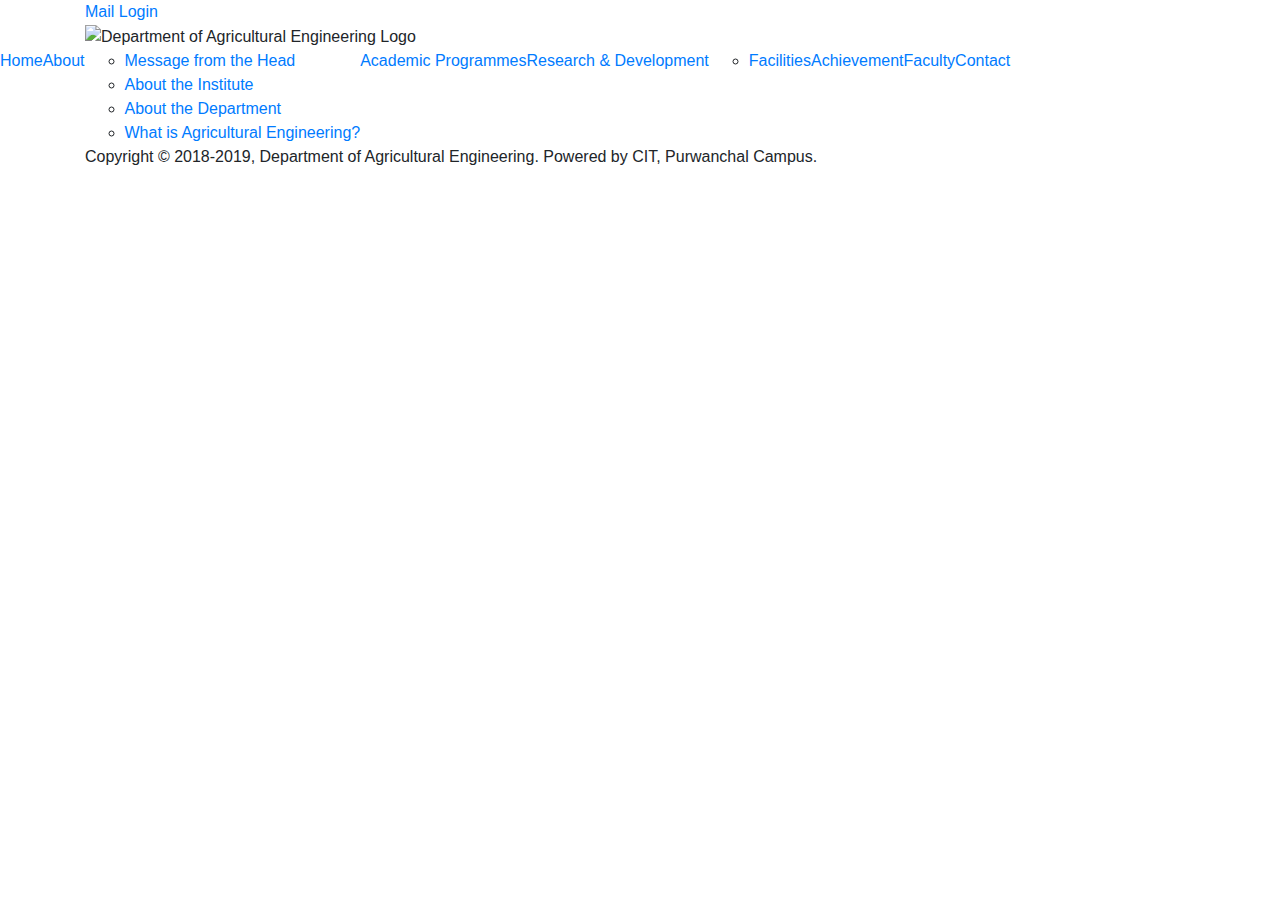
==== index.html @ 50e2988d "Add files via upload" ====
<!doctype html>
<html>
<head>
<meta charset="utf-8">
<title>Home | Department of Agricultural Engineering</title>
<!--Favicon-->
<link href="/img/fav.ico" rel="shortcut icon" type="image/x-icon">
<!--Custom CSS-->
<link href="css/style.css" rel="stylesheet">
<!--Bootstrap CSS From CDN-->
<link rel="stylesheet" href="https://stackpath.bootstrapcdn.com/bootstrap/4.3.1/css/bootstrap.min.css" integrity="sha384-ggOyR0iXCbMQv3Xipma34MD+dH/1fQ784/j6cY/iJTQUOhcWr7x9JvoRxT2MZw1T" crossorigin="anonymous">
<!--Open Sas Font from Google Font -->
<link href="https://fonts.googleapis.com/css?family=Open+Sans&display=swap" rel="stylesheet">
<!--Font Awesome Icons-->
<link rel="stylesheet" href="https://use.fontawesome.com/releases/v5.3.1/css/all.css" integrity="sha384-mzrmE5qonljUremFsqc01SB46JvROS7bZs3IO2EmfFsd15uHvIt+Y8vEf7N7fWAU" crossorigin="anonymous">
</head>
<body>
<div class="main">
<div class="container">
	<div class="row">
		<div class="col-lg-12">
				<div class="warpper"> 
					<a href="http://mail.google.com/a/ioepc.edu.np">Mail Login</a>
				</div>
		</div>
	</div>
</div>
<div class="container">
	<div class="row">
		<div class="col-lg-12">
				<div class="banner">
						<img src="/img/header.png" alt="Department of Agricultural Engineering Logo">
				</div>
		</div>
	</div>
</div>

<!-- Nav Bar Code-->
<div class="container">
	<div class="row">
		<div class="col-lg-12">
			
		</div>
	</div>
</div>







<section>
	<ul class="nav">
	<li> <a href="#">Home</a></li>
	<li> <a href="#">About</a></li>
		<ul class="nav-sub">
			<li> <a href="#"> Message from the Head</a></li>
			<li> <a href="#"> About the Institute</a></li>
			<li> <a href="#"> About the Department</a></li>
			<li> <a href="#"> What is Agricultural Engineering?</a></li>
		</ul>
	<li> <a href="#">Academic Programmes</a></li>
	<li> <a href="#">Research & Development</a></li>
		<ul>
			<li> <a href="#">Facilities</a></li>
		</ul>
	<li> <a href="#">Achievement</a></li>
	<li> <a href="#">Faculty</a></li>
	<li> <a href="#">Contact</a></li>
	</ul> 
</section>
<section class="footer-up">

</section>
<div class="container">
	<div class="row">
		<div class="col-lg-12">
			<footer class="footer"> Copyright © 2018-2019, Department of Agricultural Engineering. Powered by CIT, Purwanchal Campus. </footer>
		</div>
	</div>
</div>
</div>
<!--Bootstrap Js Components-->
<script src="https://code.jquery.com/jquery-3.3.1.slim.min.js" integrity="sha384-q8i/X+965DzO0rT7abK41JStQIAqVgRVzpbzo5smXKp4YfRvH+8abtTE1Pi6jizo" crossorigin="anonymous"></script>
<script src="https://cdnjs.cloudflare.com/ajax/libs/popper.js/1.14.7/umd/popper.min.js" integrity="sha384-UO2eT0CpHqdSJQ6hJty5KVphtPhzWj9WO1clHTMGa3JDZwrnQq4sF86dIHNDz0W1" crossorigin="anonymous"></script>
<script src="https://stackpath.bootstrapcdn.com/bootstrap/4.3.1/js/bootstrap.min.js" integrity="sha384-JjSmVgyd0p3pXB1rRibZUAYoIIy6OrQ6VrjIEaFf/nJGzIxFDsf4x0xIM+B07jRM" crossorigin="anonymous"></script>
</body>
</html>
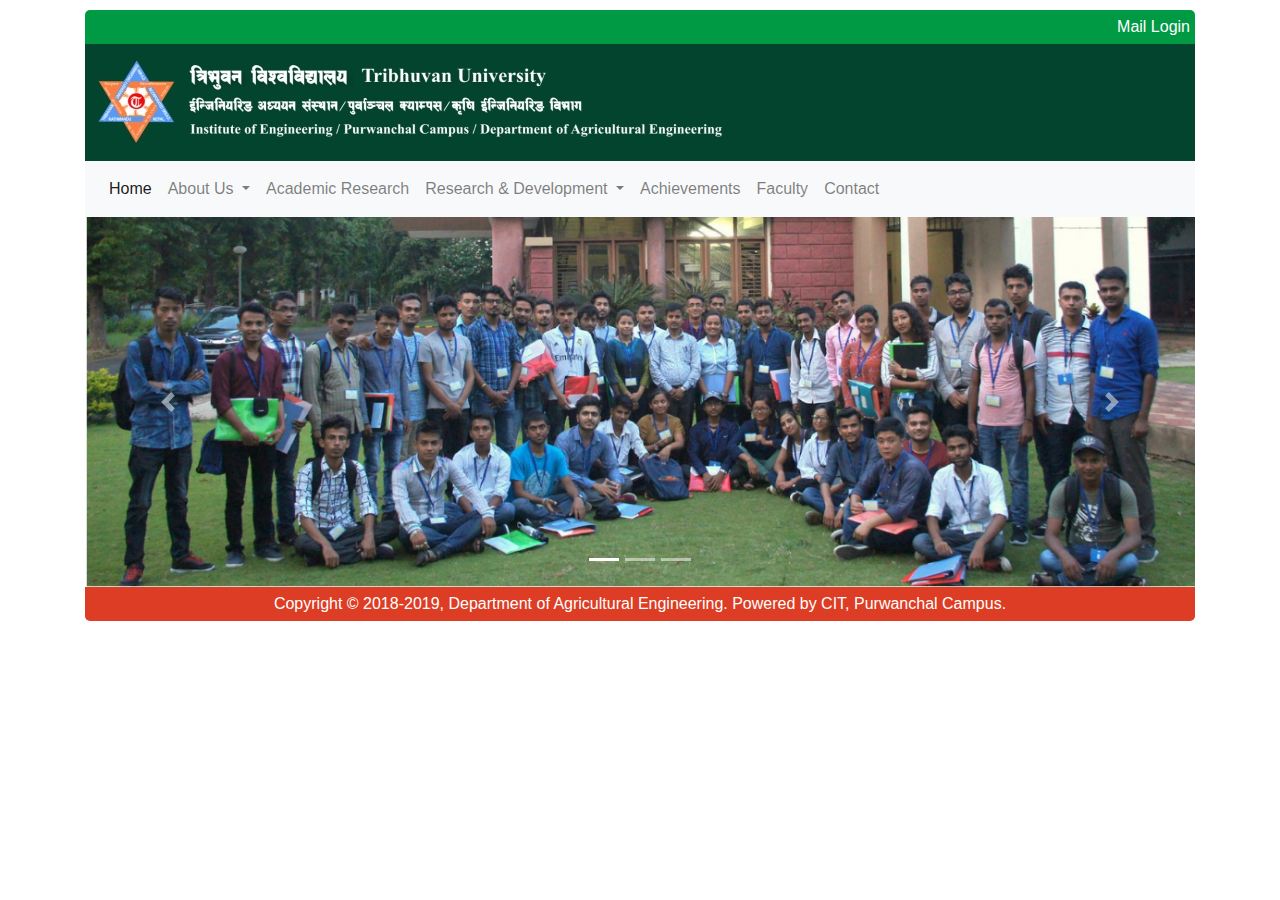
==== commit ea672dea: "navbar" ====
--- a/index.html
+++ b/index.html
@@ -39,37 +39,94 @@
 <div class="container">
 	<div class="row">
 		<div class="col-lg-12">
-			
+			<nav class="navbar navbar-expand-lg navbar-light bg-light">
+				
+				<button class="navbar-toggler" type="button" data-toggle="collapse" data-target="#navbarSupportedContent" aria-controls="navbarSupportedContent" aria-expanded="false" aria-label="Toggle navigation">
+				  <span class="navbar-toggler-icon"></span>
+				</button>
+			  
+				<div class="collapse navbar-collapse" id="navbarSupportedContent">
+				  <ul class="navbar-nav mr-auto">
+					<li class="nav-item active">
+					  <a class="nav-link" href="#">Home <span class="sr-only">(current)</span></a>
+					</li>
+					<li class="nav-item dropdown">
+					  <a class="nav-link dropdown-toggle" href="#" id="navbarDropdown" role="button" data-toggle="dropdown" aria-haspopup="true" aria-expanded="false">
+						About Us
+					  </a>
+					  <div class="dropdown-menu" aria-labelledby="navbarDropdown">
+						<a class="dropdown-item" href="#">Message from the Head</a>
+						<a class="dropdown-item" href="#">About the Institute</a>
+						<a class="dropdown-item" href="#">About the Department</a>
+						<a class="dropdown-item" href="#">What is Agricultural Engineering?</a>
+					  </div>
+					</li>
+					<li class="nav-item">
+					  <a class="nav-link" href="#">Academic Research</a>
+					</li>
+					<li class="nav-item dropdown">
+						<a class="nav-link dropdown-toggle" href="#" id="navbarDropdown" role="button" data-toggle="dropdown" aria-haspopup="true" aria-expanded="false">
+						  Research & Development
+						</a>
+						<div class="dropdown-menu" aria-labelledby="navbarDropdown">
+						  <a class="dropdown-item" href="#">Facilities</a>
+						</div>
+					</li>
+					<li class="nav-item">
+						<a class="nav-link" href="#">Achievements</a>
+					</li>
+					<li class="nav-item">
+						<a class="nav-link" href="#">Faculty</a>
+					</li>
+					<li class="nav-item">
+						<a class="nav-link" href="#">Contact</a>
+					</li>
+				  </ul>
+				</div>
+			  </nav>
 		</div>
 	</div>
 </div>
+
+<!-- Carousel-->
+<section class="container">
+	<div class="row">
+		<div class="col-lg-12">
+			<div id="carouselExampleIndicators" class="carousel slide" data-ride="carousel">
+				<ol class="carousel-indicators">
+				  <li data-target="#carouselExampleIndicators" data-slide-to="0" class="active"></li>
+				  <li data-target="#carouselExampleIndicators" data-slide-to="1"></li>
+				  <li data-target="#carouselExampleIndicators" data-slide-to="2"></li>
+				</ol>
+				<div class="carousel-inner">
+				  <div class="carousel-item active">
+					<img class="d-block w-100" src="img/coursel/1.png" alt="First slide">
+				  </div>
+				  <div class="carousel-item">
+					<img class="d-block w-100" src=".../800x400?auto=yes&bg=666&fg=444&text=Second slide" alt="Second slide">
+				  </div>
+				  <div class="carousel-item">
+					<img class="d-block w-100" src=".../800x400?auto=yes&bg=555&fg=333&text=Third slide" alt="Third slide">
+				  </div>
+				</div>
+				<a class="carousel-control-prev" href="#carouselExampleIndicators" role="button" data-slide="prev">
+				  <span class="carousel-control-prev-icon" aria-hidden="true"></span>
+				  <span class="sr-only">Previous</span>
+				</a>
+				<a class="carousel-control-next" href="#carouselExampleIndicators" role="button" data-slide="next">
+				  <span class="carousel-control-next-icon" aria-hidden="true"></span>
+				  <span class="sr-only">Next</span>
+				</a>
+			  </div>
+		</div>
+	</div>
+</section>
 
 
 
 
 
 
-
-<section>
-	<ul class="nav">
-	<li> <a href="#">Home</a></li>
-	<li> <a href="#">About</a></li>
-		<ul class="nav-sub">
-			<li> <a href="#"> Message from the Head</a></li>
-			<li> <a href="#"> About the Institute</a></li>
-			<li> <a href="#"> About the Department</a></li>
-			<li> <a href="#"> What is Agricultural Engineering?</a></li>
-		</ul>
-	<li> <a href="#">Academic Programmes</a></li>
-	<li> <a href="#">Research & Development</a></li>
-		<ul>
-			<li> <a href="#">Facilities</a></li>
-		</ul>
-	<li> <a href="#">Achievement</a></li>
-	<li> <a href="#">Faculty</a></li>
-	<li> <a href="#">Contact</a></li>
-	</ul> 
-</section>
 <section class="footer-up">
 
 </section>
--- a/css/style.css
+++ b/css/style.css
@@ -0,0 +1,44 @@
+@charset "utf-8";
+/* CSS Document */
+body{
+	font-family: 'Open Sans', sans-serif;
+}
+.main{
+	margin: 10px;
+}
+.warpper{
+	background-color: #009944;
+	padding: 5px;
+	border-radius: 5px 5px 0px 0px;
+	text-align: right;
+}
+
+.warpper a{
+	color: #ffffff;
+}
+
+.warpper a:hover{
+	color: #dce8e6;
+	text-decoration: none;
+}
+.banner{
+	background-color: #03442e;
+	padding: 10px;
+}
+/* Nav Bar*/
+
+.footer-up{
+	
+}
+.footer{
+	background-color: #dc3d24;
+	color: #ffffff;
+	align: center;
+	padding: 5px;
+	text-align: center;
+	border-radius: 0px 0px 5px 5px;
+}
+
+
+
+/* Media Device CSS codes*/
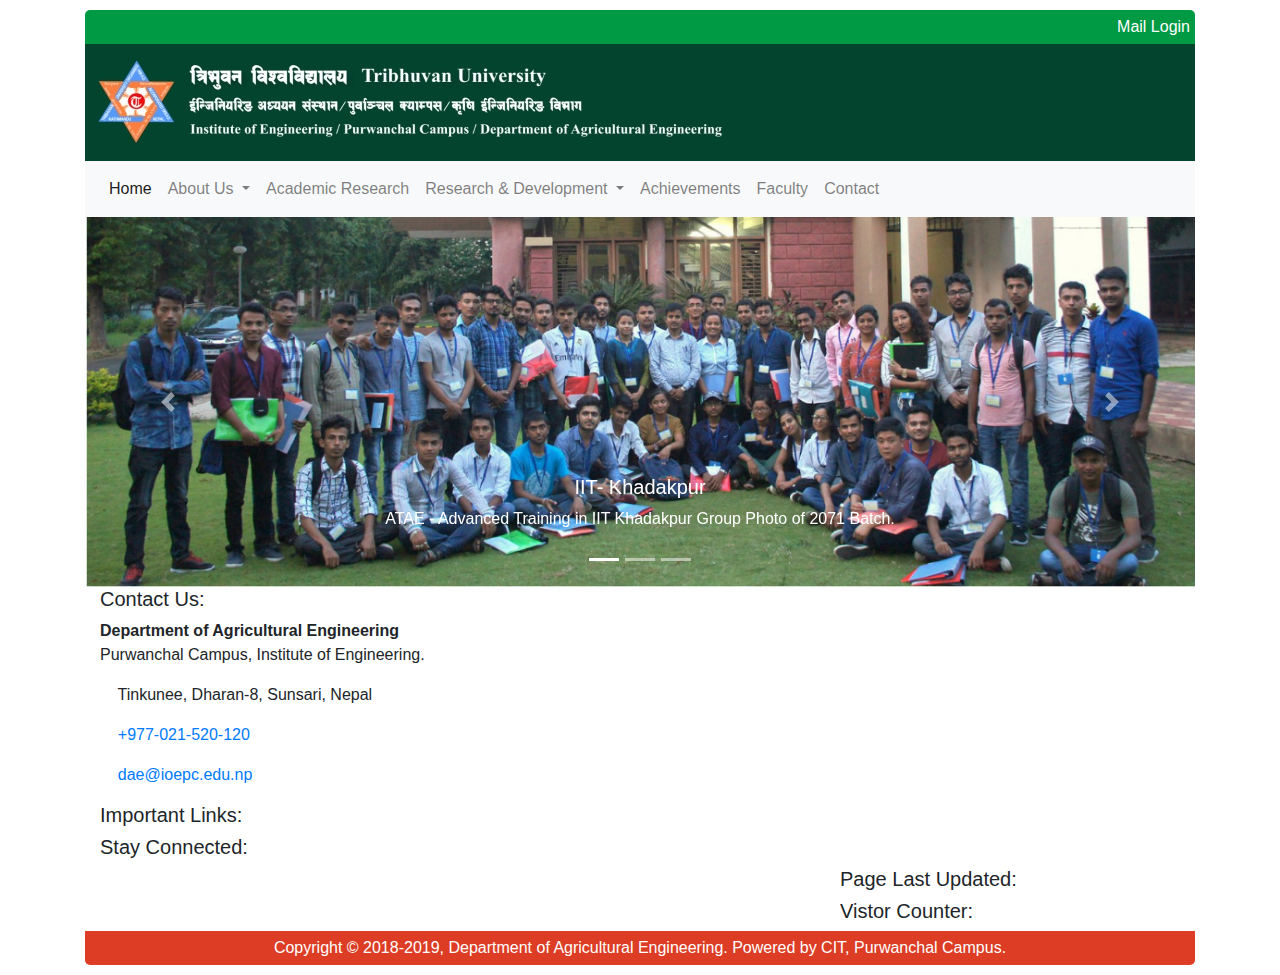
==== commit 03734a62: "header responsive fix" ====
--- a/index.html
+++ b/index.html
@@ -29,7 +29,7 @@
 	<div class="row">
 		<div class="col-lg-12">
 				<div class="banner">
-						<img src="/img/header.png" alt="Department of Agricultural Engineering Logo">
+						<img src="/img/header.png" class="img-fluid" alt="Department of Agricultural Engineering Logo">
 				</div>
 		</div>
 	</div>
@@ -101,6 +101,10 @@
 				<div class="carousel-inner">
 				  <div class="carousel-item active">
 					<img class="d-block w-100" src="img/coursel/1.png" alt="First slide">
+					<div class="carousel-caption d-none d-md-block">
+						<h5>IIT- Khadakpur</h5>
+						<p>ATAE - Advanced Training in IIT Khadakpur Group Photo of 2071 Batch.</p>
+					  </div>
 				  </div>
 				  <div class="carousel-item">
 					<img class="d-block w-100" src=".../800x400?auto=yes&bg=666&fg=444&text=Second slide" alt="Second slide">
@@ -127,8 +131,30 @@
 
 
 
-<section class="footer-up">
 
+	<div class="container">
+		<div class="row">
+			<div class="col-lg-12">
+				<div class="col-lg-4 footer-up">
+					<h5>Contact Us:</h5>
+					<b>Department of Agricultural Engineering</b>
+					<p>Purwanchal Campus, Institute of Engineering.</p>
+					<p><i class="fas fa-map-marker-alt"></i>&nbsp &nbsp Tinkunee, Dharan-8, Sunsari, Nepal</p>
+					<p><i class="fas fa-phone-square"></i>&nbsp &nbsp <a href="tel:+977021520120">+977-021-520-120</a></p>
+					<p><i class="fas fa-envelope"></i>&nbsp &nbsp <a href="mailto:dae@ioepc.edu.np">dae@ioepc.edu.np</a></p>
+				</div>
+				<div class="col-lg-4 footer-up float-none">
+					<h5>Important Links:</h5>
+					<h5>Stay Connected:</h5>
+				</div>
+				<div class="col-lg-4 footer-up float-right">
+					<h5>Page Last Updated:</h5>
+					<h5>Vistor Counter:</h5>
+					
+				</div>
+			</div>
+		</div>
+	</div>
 </section>
 <div class="container">
 	<div class="row">
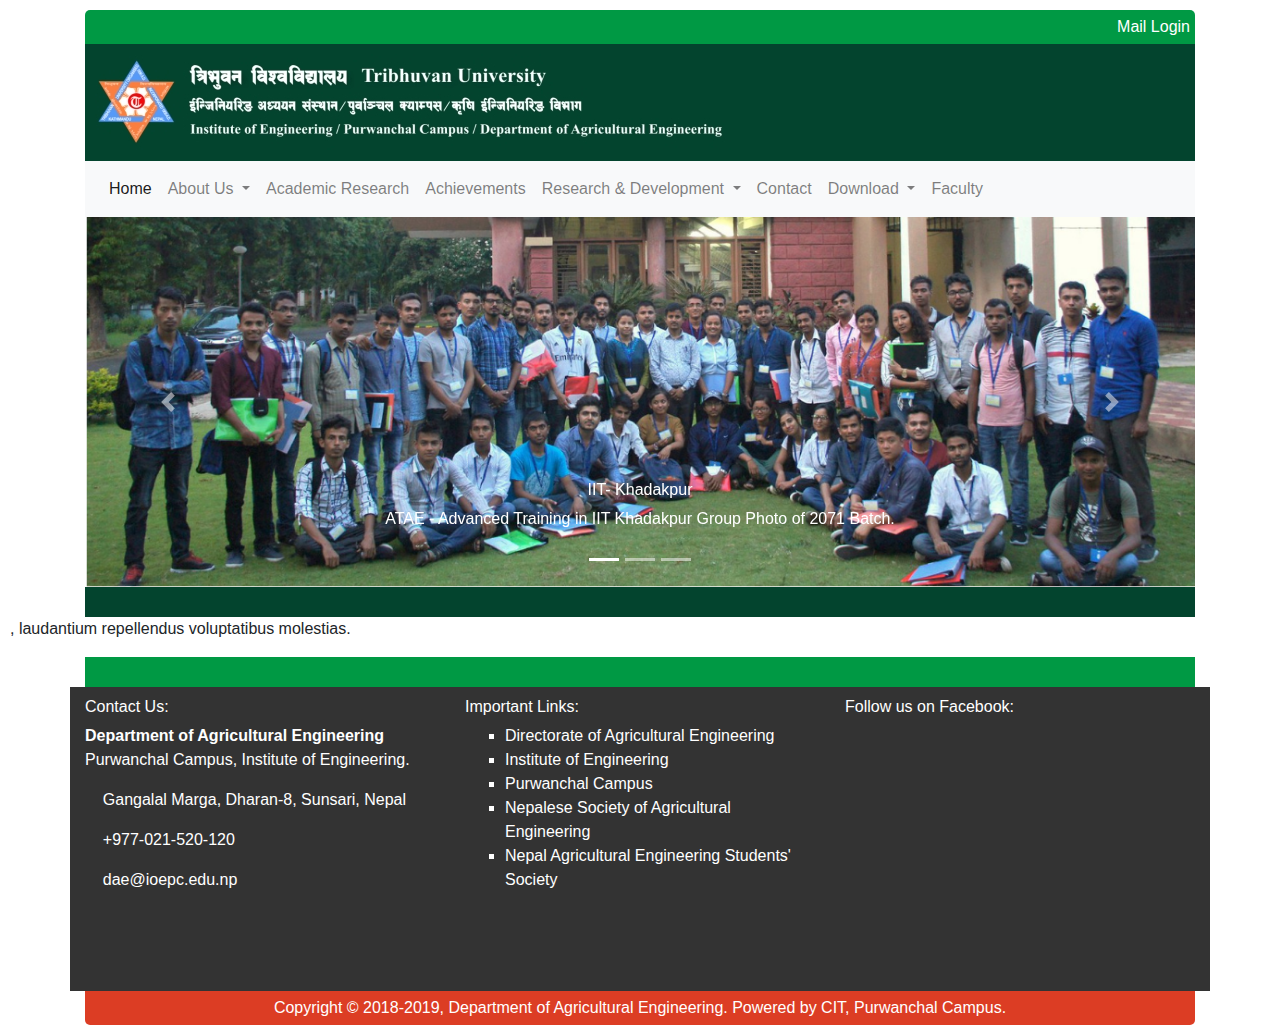
==== commit 551e140b: "footer incomplete" ====
--- a/index.html
+++ b/index.html
@@ -64,23 +64,33 @@
 					<li class="nav-item">
 					  <a class="nav-link" href="#">Academic Research</a>
 					</li>
+					
+					<li class="nav-item">
+						<a class="nav-link" href="#">Achievements</a>
+					</li>
 					<li class="nav-item dropdown">
-						<a class="nav-link dropdown-toggle" href="#" id="navbarDropdown" role="button" data-toggle="dropdown" aria-haspopup="true" aria-expanded="false">
-						  Research & Development
-						</a>
-						<div class="dropdown-menu" aria-labelledby="navbarDropdown">
-						  <a class="dropdown-item" href="#">Facilities</a>
-						</div>
-					</li>
-					<li class="nav-item">
-						<a class="nav-link" href="#">Achievements</a>
+							<a class="nav-link dropdown-toggle" href="#" id="navbarDropdown" role="button" data-toggle="dropdown" aria-haspopup="true" aria-expanded="false">
+							  Research & Development
+							</a>
+							<div class="dropdown-menu" aria-labelledby="navbarDropdown">
+							  <a class="dropdown-item" href="#">Facilities</a>
+							</div>
+					</li>
+					<li class="nav-item">
+						<a class="nav-link" href="#">Contact</a>
+					</li>
+					<li class="nav-item dropdown">
+							<a class="nav-link dropdown-toggle" href="#" id="navbarDropdown" role="button" data-toggle="dropdown" aria-haspopup="true" aria-expanded="false">
+							  Download
+							</a>
+							<div class="dropdown-menu" aria-labelledby="navbarDropdown">
+							  <a class="dropdown-item" href="#">Syllabus</a>
+							</div>
 					</li>
 					<li class="nav-item">
 						<a class="nav-link" href="#">Faculty</a>
 					</li>
-					<li class="nav-item">
-						<a class="nav-link" href="#">Contact</a>
-					</li>
+					
 				  </ul>
 				</div>
 			  </nav>
@@ -102,7 +112,7 @@
 				  <div class="carousel-item active">
 					<img class="d-block w-100" src="img/coursel/1.png" alt="First slide">
 					<div class="carousel-caption d-none d-md-block">
-						<h5>IIT- Khadakpur</h5>
+						<h6>IIT- Khadakpur</h6>
 						<p>ATAE - Advanced Training in IIT Khadakpur Group Photo of 2071 Batch.</p>
 					  </div>
 				  </div>
@@ -129,30 +139,60 @@
 
 
 
-
-
-
-	<div class="container">
+<!--Green Bar line Before-After Coursel-->
+<div class="container">
 		<div class="row">
 			<div class="col-lg-12">
-				<div class="col-lg-4 footer-up">
-					<h5>Contact Us:</h5>
+					<div class="barline"> 
+						
+					</div>
+			</div>
+		</div>
+</div>
+<!--Page Content-->
+<section>
+ 	<p>, laudantium repellendus voluptatibus molestias.</p>
+</section>
+<!---Before footer Green Bar line-->
+<div class="container">
+		<div class="row">
+			<div class="col-lg-12">
+					<div class="barline-down"> 
+						
+					</div>
+			</div>
+		</div>
+</div>
+<!--Footer-upside-->
+<div class="container max-width-footer">
+		<div class="row">
+				<div class="col col-lg-4 footer-up ">
+					<section class="clearfix"></section>
+					<h6>Contact Us:</h6>
 					<b>Department of Agricultural Engineering</b>
 					<p>Purwanchal Campus, Institute of Engineering.</p>
-					<p><i class="fas fa-map-marker-alt"></i>&nbsp &nbsp Tinkunee, Dharan-8, Sunsari, Nepal</p>
+					<p><i class="fas fa-map-marker-alt"></i>&nbsp &nbsp Gangalal Marga, Dharan-8, Sunsari, Nepal</p>
 					<p><i class="fas fa-phone-square"></i>&nbsp &nbsp <a href="tel:+977021520120">+977-021-520-120</a></p>
 					<p><i class="fas fa-envelope"></i>&nbsp &nbsp <a href="mailto:dae@ioepc.edu.np">dae@ioepc.edu.np</a></p>
 				</div>
-				<div class="col-lg-4 footer-up float-none">
-					<h5>Important Links:</h5>
-					<h5>Stay Connected:</h5>
-				</div>
-				<div class="col-lg-4 footer-up float-right">
-					<h5>Page Last Updated:</h5>
-					<h5>Vistor Counter:</h5>
-					
-				</div>
-			</div>
+				<div class="col col-lg-4 footer-up">
+						<section class="clearfix"></section>
+					<h6>Important Links:</h6>
+					<ul class="important-links">
+						<li><a href="http://www.doaengg.gov.np/eng/"> Directorate of Agricultural Engineering</a></li>
+						<li><a href="https://www.ioe.edu.np">Institute of Engineering</a></li>
+						<li><a href="https://wwww.ioepc.edu.np">Purwanchal Campus</a></li>
+						<li><a href="http://nsae.org.np">Nepalese Society of Agricultural Engineering</a></li>
+						<li><a href="https://naess.ioepc.edu.np">Nepal Agricultural Engineering Students' Society</a></li>
+					</ul>
+					<section class="clearfix"></section>
+				</div>
+				<div class="col col-lg-4 footer-up">
+					<section class="clearfix"></section>
+					<h6>Follow us on Facebook:</h6>
+					<iframe src="https://www.facebook.com/plugins/page.php?href=https%3A%2F%2Fwww.facebook.com%2FAgriculturalEngineeringIOE%2F&tabs=timeline&width=340&height=300&small_header=true&adapt_container_width=false&hide_cover=false&show_facepile=true&appId" width="340" height="250" style="border:none;overflow:hidden" scrolling="no" frameborder="0" allowTransparency="true" allow="encrypted-media"></iframe>
+					<section class="clearfix"></section>
+				</div>
 		</div>
 	</div>
 </section>
--- a/css/style.css
+++ b/css/style.css
@@ -5,6 +5,9 @@
 }
 .main{
 	margin: 10px;
+}
+.clearfix{
+	margin-top:10px;
 }
 .warpper{
 	background-color: #009944;
@@ -26,10 +29,47 @@
 	padding: 10px;
 }
 /* Nav Bar*/
+.barline{
+	background-color: #03442e;
+	padding: 15px;
+	text-align: right;
+}
+.barline-down{
+	background-color: #009944;
+	padding: 15px;
+	text-align: right;
+}
+
+.max-width-footer{
+	max-width: 992px;
+	align-content: stretch;
+}
+.important-links{
+	list-style-type: square;
+	color: #ffffff;
+}
 
 .footer-up{
-	
+	background-color: #333333;
 }
+.footer-up a{
+	color: #ffffff;
+}
+.footer-up p{
+	color: #ffffff;
+}
+.footer-up b{
+	color: #ffffff;
+}
+.footer-up h6{
+	color: #ffffff;
+}
+.footer-up a:hover{
+	color: #dce8e6;
+	/*color: #11ff7c;*/
+	text-decoration: none;
+}
+
 .footer{
 	background-color: #dc3d24;
 	color: #ffffff;
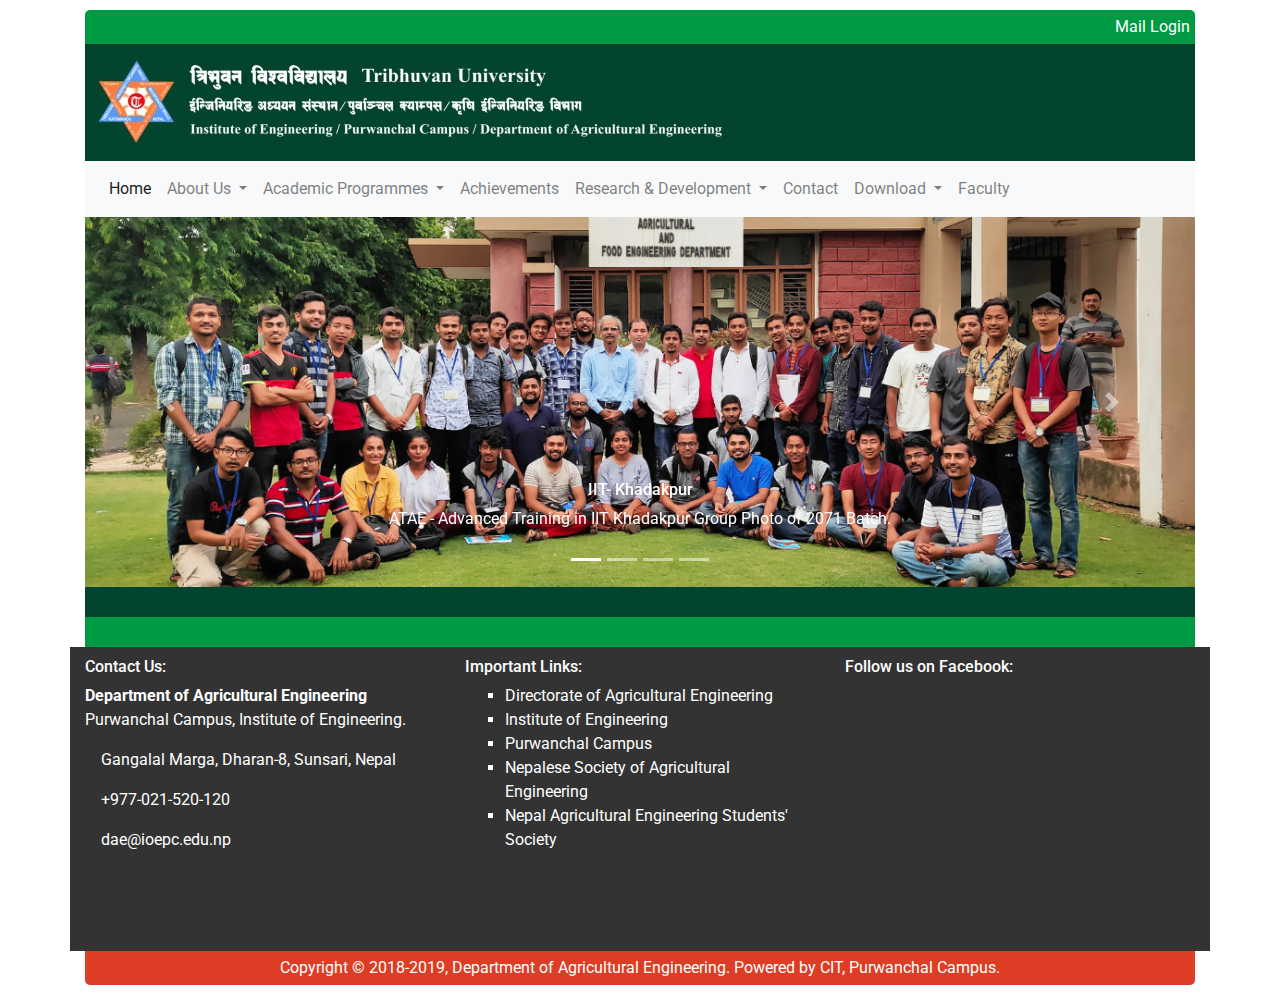
==== commit 25ffd47b: "syllabus addition" ====
--- a/index.html
+++ b/index.html
@@ -1,212 +1,259 @@
 <!doctype html>
 <html>
+
 <head>
-<meta charset="utf-8">
-<title>Home | Department of Agricultural Engineering</title>
-<!--Favicon-->
-<link href="/img/fav.ico" rel="shortcut icon" type="image/x-icon">
-<!--Custom CSS-->
-<link href="css/style.css" rel="stylesheet">
-<!--Bootstrap CSS From CDN-->
-<link rel="stylesheet" href="https://stackpath.bootstrapcdn.com/bootstrap/4.3.1/css/bootstrap.min.css" integrity="sha384-ggOyR0iXCbMQv3Xipma34MD+dH/1fQ784/j6cY/iJTQUOhcWr7x9JvoRxT2MZw1T" crossorigin="anonymous">
-<!--Open Sas Font from Google Font -->
-<link href="https://fonts.googleapis.com/css?family=Open+Sans&display=swap" rel="stylesheet">
-<!--Font Awesome Icons-->
-<link rel="stylesheet" href="https://use.fontawesome.com/releases/v5.3.1/css/all.css" integrity="sha384-mzrmE5qonljUremFsqc01SB46JvROS7bZs3IO2EmfFsd15uHvIt+Y8vEf7N7fWAU" crossorigin="anonymous">
+	<meta charset="utf-8">
+	<title>Home | Department of Agricultural Engineering</title>
+	<!--Favicon-->
+	<link href="/img/fav.ico" rel="shortcut icon" type="image/x-icon">
+	<!--Custom CSS-->
+	<link href="css/style.css" rel="stylesheet">
+	<!--Bootstrap CSS From CDN-->
+	<link rel="stylesheet" href="https://stackpath.bootstrapcdn.com/bootstrap/4.3.1/css/bootstrap.min.css"
+		integrity="sha384-ggOyR0iXCbMQv3Xipma34MD+dH/1fQ784/j6cY/iJTQUOhcWr7x9JvoRxT2MZw1T" crossorigin="anonymous">
+	<!--Roboto Font from Google Font -->
+	<link href="https://fonts.googleapis.com/css?family=Roboto&display=swap" rel="stylesheet">
+	<!--Font Awesome Icons-->
+	<link rel="stylesheet" href="https://use.fontawesome.com/releases/v5.3.1/css/all.css"
+		integrity="sha384-mzrmE5qonljUremFsqc01SB46JvROS7bZs3IO2EmfFsd15uHvIt+Y8vEf7N7fWAU" crossorigin="anonymous">
 </head>
+
 <body>
-<div class="main">
-<div class="container">
-	<div class="row">
-		<div class="col-lg-12">
-				<div class="warpper"> 
-					<a href="http://mail.google.com/a/ioepc.edu.np">Mail Login</a>
-				</div>
-		</div>
-	</div>
-</div>
-<div class="container">
-	<div class="row">
-		<div class="col-lg-12">
-				<div class="banner">
+	<div class="main">
+		<div class="container">
+			<div class="row">
+				<div class="col-lg-12">
+					<div class="warpper">
+						<a href="http://mail.google.com/a/ioepc.edu.np">Mail Login</a>
+					</div>
+				</div>
+			</div>
+		</div>
+		<div class="container">
+			<div class="row">
+				<div class="col-lg-12">
+					<div class="banner">
 						<img src="/img/header.png" class="img-fluid" alt="Department of Agricultural Engineering Logo">
-				</div>
-		</div>
-	</div>
-</div>
-
-<!-- Nav Bar Code-->
-<div class="container">
-	<div class="row">
-		<div class="col-lg-12">
-			<nav class="navbar navbar-expand-lg navbar-light bg-light">
-				
-				<button class="navbar-toggler" type="button" data-toggle="collapse" data-target="#navbarSupportedContent" aria-controls="navbarSupportedContent" aria-expanded="false" aria-label="Toggle navigation">
-				  <span class="navbar-toggler-icon"></span>
-				</button>
-			  
-				<div class="collapse navbar-collapse" id="navbarSupportedContent">
-				  <ul class="navbar-nav mr-auto">
-					<li class="nav-item active">
-					  <a class="nav-link" href="#">Home <span class="sr-only">(current)</span></a>
-					</li>
-					<li class="nav-item dropdown">
-					  <a class="nav-link dropdown-toggle" href="#" id="navbarDropdown" role="button" data-toggle="dropdown" aria-haspopup="true" aria-expanded="false">
-						About Us
-					  </a>
-					  <div class="dropdown-menu" aria-labelledby="navbarDropdown">
-						<a class="dropdown-item" href="#">Message from the Head</a>
-						<a class="dropdown-item" href="#">About the Institute</a>
-						<a class="dropdown-item" href="#">About the Department</a>
-						<a class="dropdown-item" href="#">What is Agricultural Engineering?</a>
-					  </div>
-					</li>
-					<li class="nav-item">
-					  <a class="nav-link" href="#">Academic Research</a>
-					</li>
-					
-					<li class="nav-item">
-						<a class="nav-link" href="#">Achievements</a>
-					</li>
-					<li class="nav-item dropdown">
-							<a class="nav-link dropdown-toggle" href="#" id="navbarDropdown" role="button" data-toggle="dropdown" aria-haspopup="true" aria-expanded="false">
-							  Research & Development
-							</a>
-							<div class="dropdown-menu" aria-labelledby="navbarDropdown">
-							  <a class="dropdown-item" href="#">Facilities</a>
-							</div>
-					</li>
-					<li class="nav-item">
-						<a class="nav-link" href="#">Contact</a>
-					</li>
-					<li class="nav-item dropdown">
-							<a class="nav-link dropdown-toggle" href="#" id="navbarDropdown" role="button" data-toggle="dropdown" aria-haspopup="true" aria-expanded="false">
-							  Download
-							</a>
-							<div class="dropdown-menu" aria-labelledby="navbarDropdown">
-							  <a class="dropdown-item" href="#">Syllabus</a>
-							</div>
-					</li>
-					<li class="nav-item">
-						<a class="nav-link" href="#">Faculty</a>
-					</li>
-					
-				  </ul>
-				</div>
-			  </nav>
-		</div>
-	</div>
-</div>
-
-<!-- Carousel-->
-<section class="container">
-	<div class="row">
-		<div class="col-lg-12">
-			<div id="carouselExampleIndicators" class="carousel slide" data-ride="carousel">
-				<ol class="carousel-indicators">
-				  <li data-target="#carouselExampleIndicators" data-slide-to="0" class="active"></li>
-				  <li data-target="#carouselExampleIndicators" data-slide-to="1"></li>
-				  <li data-target="#carouselExampleIndicators" data-slide-to="2"></li>
-				</ol>
-				<div class="carousel-inner">
-				  <div class="carousel-item active">
-					<img class="d-block w-100" src="img/coursel/1.png" alt="First slide">
-					<div class="carousel-caption d-none d-md-block">
-						<h6>IIT- Khadakpur</h6>
-						<p>ATAE - Advanced Training in IIT Khadakpur Group Photo of 2071 Batch.</p>
-					  </div>
-				  </div>
-				  <div class="carousel-item">
-					<img class="d-block w-100" src=".../800x400?auto=yes&bg=666&fg=444&text=Second slide" alt="Second slide">
-				  </div>
-				  <div class="carousel-item">
-					<img class="d-block w-100" src=".../800x400?auto=yes&bg=555&fg=333&text=Third slide" alt="Third slide">
-				  </div>
-				</div>
-				<a class="carousel-control-prev" href="#carouselExampleIndicators" role="button" data-slide="prev">
-				  <span class="carousel-control-prev-icon" aria-hidden="true"></span>
-				  <span class="sr-only">Previous</span>
-				</a>
-				<a class="carousel-control-next" href="#carouselExampleIndicators" role="button" data-slide="next">
-				  <span class="carousel-control-next-icon" aria-hidden="true"></span>
-				  <span class="sr-only">Next</span>
-				</a>
-			  </div>
-		</div>
-	</div>
-</section>
-
-
-
-
-<!--Green Bar line Before-After Coursel-->
-<div class="container">
-		<div class="row">
-			<div class="col-lg-12">
-					<div class="barline"> 
-						
-					</div>
-			</div>
-		</div>
-</div>
-<!--Page Content-->
-<section>
- 	<p>, laudantium repellendus voluptatibus molestias.</p>
-</section>
-<!---Before footer Green Bar line-->
-<div class="container">
-		<div class="row">
-			<div class="col-lg-12">
-					<div class="barline-down"> 
-						
-					</div>
-			</div>
-		</div>
-</div>
-<!--Footer-upside-->
-<div class="container max-width-footer">
-		<div class="row">
-				<div class="col col-lg-4 footer-up ">
+					</div>
+				</div>
+			</div>
+		</div>
+
+		<!-- Nav Bar Code-->
+		<div class="container">
+			<div class="row">
+				<div class="col-lg-12">
+					<nav class="navbar navbar-expand-lg navbar-light bg-light">
+
+						<button class="navbar-toggler" type="button" data-toggle="collapse"
+							data-target="#navbarSupportedContent" aria-controls="navbarSupportedContent"
+							aria-expanded="false" aria-label="Toggle navigation">
+							<span class="navbar-toggler-icon"></span>
+						</button>
+
+						<div class="collapse navbar-collapse" id="navbarSupportedContent">
+							<ul class="navbar-nav mr-auto">
+								<li class="nav-item active">
+									<a class="nav-link" href="/">Home<span class="sr-only">(current)</span></a>
+								</li>
+								<li class="nav-item dropdown">
+									<a class="nav-link dropdown-toggle" href="#" id="navbarDropdown" role="button"
+										data-toggle="dropdown" aria-haspopup="true" aria-expanded="false">
+										About Us
+									</a>
+									<div class="dropdown-menu" aria-labelledby="navbarDropdown">
+										<a class="dropdown-item" href="/about-us/head.html">Message from the Head</a>
+										<a class="dropdown-item" href="/about-us/institute.html">About the Institute</a>
+										<a class="dropdown-item" href="/about-us/department.html">About the
+											Department</a>
+										<a class="dropdown-item" href="/about-us/agricultural-engineering.html">What is
+											Agricultural Engineering?</a>
+									</div>
+								</li>
+								<li class="nav-item dropdown">
+									<a class="nav-link dropdown-toggle" href="#" id="navbarDropdown" role="button"
+										data-toggle="dropdown" aria-haspopup="true" aria-expanded="false">
+										Academic Programmes
+									</a>
+									<div class="dropdown-menu" aria-labelledby="navbarDropdown">
+										<a class="dropdown-item" href="/academic-programs/be-agricultural.html">B.E.
+											Agricultural Engineering</a>
+										<a class="dropdown-item" href="/academic-programs/msc-landandwater.html">M.Sc.
+											Land and Water Engineering</a>
+									</div>
+								</li>
+
+								<li class="nav-item">
+									<a class="nav-link" href="/achievements/index.html">Achievements</a>
+								</li>
+								<li class="nav-item dropdown">
+									<a class="nav-link dropdown-toggle" href="#" id="navbarDropdown" role="button"
+										data-toggle="dropdown" aria-haspopup="true" aria-expanded="false">
+										Research & Development
+									</a>
+									<div class="dropdown-menu" aria-labelledby="navbarDropdown">
+										<a class="dropdown-item"
+											href="/research-development/facilities.html">Facilities</a>
+									</div>
+								</li>
+								<li class="nav-item">
+									<a class="nav-link" href="/contact.html">Contact</a>
+								</li>
+								<li class="nav-item dropdown">
+									<a class="nav-link dropdown-toggle" href="#" id="navbarDropdown" role="button"
+										data-toggle="dropdown" aria-haspopup="true" aria-expanded="false">
+										Download
+									</a>
+									<div class="dropdown-menu" aria-labelledby="navbarDropdown">
+										<a class="dropdown-item" href="/download/syllabus/">Syllabus</a>
+									</div>
+								</li>
+								<li class="nav-item">
+									<a class="nav-link" href="/faculty/index.html">Faculty</a>
+								</li>
+
+							</ul>
+						</div>
+					</nav>
+				</div>
+			</div>
+		</div>
+
+		<!-- Carousel-->
+		<section class="container">
+			<div class="row">
+				<div class="col-lg-12">
+					<div id="carouselExampleIndicators" class="carousel slide" data-ride="carousel">
+						<ol class="carousel-indicators">
+							<li data-target="#carouselExampleIndicators" data-slide-to="0" class="active"></li>
+							<li data-target="#carouselExampleIndicators" data-slide-to="1"></li>
+							<li data-target="#carouselExampleIndicators" data-slide-to="2"></li>
+							<li data-target="#carouselExampleIndicators" data-slide-to="3"></li>
+						</ol>
+						<div class="carousel-inner">
+							<div class="carousel-item active">
+								<img class="d-block w-100" src="img/coursel/1.png" alt="First slide">
+								<div class="carousel-caption d-none d-md-block">
+									<h6>IIT- Khadakpur</h6>
+									<p>ATAE - Advanced Training in IIT Khadakpur Group Photo of 2071 Batch.</p>
+								</div>
+							</div>
+							<div class="carousel-item">
+								<img class="d-block w-100" src="img/coursel/2.png"
+									alt="Second slide">
+							</div>
+							<div class="carousel-item">
+								<img class="d-block w-100" src="img/coursel/3.png"
+									alt="Third slide">
+							</div>
+							<div class="carousel-item">
+								<img class="d-block w-100" src="img/coursel/4.png"
+									alt="4th slide">
+							</div>
+						</div>
+						<a class="carousel-control-prev" href="#carouselExampleIndicators" role="button"
+							data-slide="prev">
+							<span class="carousel-control-prev-icon" aria-hidden="true"></span>
+							<span class="sr-only">Previous</span>
+						</a>
+						<a class="carousel-control-next" href="#carouselExampleIndicators" role="button"
+							data-slide="next">
+							<span class="carousel-control-next-icon" aria-hidden="true"></span>
+							<span class="sr-only">Next</span>
+						</a>
+					</div>
+				</div>
+			</div>
+		</section>
+
+
+
+
+		<!--Green Bar line Before-After Coursel-->
+		<div class="container">
+			<div class="row">
+				<div class="col-lg-12">
+					<div class="barline">
+					</div>
+				</div>
+			</div>
+		</div>
+		<!--Page Content-->
+		<section>
+			<div class="container">
+				<div class="row">
+
+				</div>
+			</div>
+		</section>
+		<!---Before footer Green Bar line-->
+		<div class="container">
+			<div class="row">
+				<div class="col-lg-12">
+					<div class="barline-down">
+
+					</div>
+				</div>
+			</div>
+		</div>
+		<!--Footer-upside-->
+		<div class="container footer-up">
+			<div class="row">
+				<div class="col col-lg-4">
 					<section class="clearfix"></section>
 					<h6>Contact Us:</h6>
 					<b>Department of Agricultural Engineering</b>
 					<p>Purwanchal Campus, Institute of Engineering.</p>
 					<p><i class="fas fa-map-marker-alt"></i>&nbsp &nbsp Gangalal Marga, Dharan-8, Sunsari, Nepal</p>
-					<p><i class="fas fa-phone-square"></i>&nbsp &nbsp <a href="tel:+977021520120">+977-021-520-120</a></p>
-					<p><i class="fas fa-envelope"></i>&nbsp &nbsp <a href="mailto:dae@ioepc.edu.np">dae@ioepc.edu.np</a></p>
-				</div>
-				<div class="col col-lg-4 footer-up">
-						<section class="clearfix"></section>
+					<p><i class="fas fa-phone-square"></i>&nbsp &nbsp <a href="tel:+977021520120">+977-021-520-120</a>
+					</p>
+					<p><i class="fas fa-envelope"></i>&nbsp &nbsp <a href="mailto:dae@ioepc.edu.np">dae@ioepc.edu.np</a>
+					</p>
+				</div>
+				<div class="col col-lg-4">
+					<section class="clearfix"></section>
 					<h6>Important Links:</h6>
 					<ul class="important-links">
 						<li><a href="http://www.doaengg.gov.np/eng/"> Directorate of Agricultural Engineering</a></li>
 						<li><a href="https://www.ioe.edu.np">Institute of Engineering</a></li>
 						<li><a href="https://wwww.ioepc.edu.np">Purwanchal Campus</a></li>
 						<li><a href="http://nsae.org.np">Nepalese Society of Agricultural Engineering</a></li>
-						<li><a href="https://naess.ioepc.edu.np">Nepal Agricultural Engineering Students' Society</a></li>
+						<li><a href="https://naess.ioepc.edu.np">Nepal Agricultural Engineering Students' Society</a>
+						</li>
 					</ul>
 					<section class="clearfix"></section>
 				</div>
-				<div class="col col-lg-4 footer-up">
+				<div class="col col-lg-4">
 					<section class="clearfix"></section>
 					<h6>Follow us on Facebook:</h6>
-					<iframe src="https://www.facebook.com/plugins/page.php?href=https%3A%2F%2Fwww.facebook.com%2FAgriculturalEngineeringIOE%2F&tabs=timeline&width=340&height=300&small_header=true&adapt_container_width=false&hide_cover=false&show_facepile=true&appId" width="340" height="250" style="border:none;overflow:hidden" scrolling="no" frameborder="0" allowTransparency="true" allow="encrypted-media"></iframe>
-					<section class="clearfix"></section>
-				</div>
+					<iframe
+						src="https://www.facebook.com/plugins/page.php?href=https%3A%2F%2Fwww.facebook.com%2FAgriculturalEngineeringIOE%2F&tabs=timeline&width=340&height=300&small_header=true&adapt_container_width=false&hide_cover=false&show_facepile=true&appId"
+						width="340" height="250" style="border:none;overflow:hidden" scrolling="no" frameborder="0"
+						allowTransparency="true" allow="encrypted-media"></iframe>
+					<section class="clearfix"></section>
+				</div>
+			</div>
+		</div>
+		</section>
+		<div class="container">
+			<div class="row">
+				<div class="col-lg-12">
+					<footer class="footer"> Copyright © 2018-2019, Department of Agricultural Engineering. Powered by
+						CIT, Purwanchal Campus. </footer>
+				</div>
+			</div>
 		</div>
 	</div>
-</section>
-<div class="container">
-	<div class="row">
-		<div class="col-lg-12">
-			<footer class="footer"> Copyright © 2018-2019, Department of Agricultural Engineering. Powered by CIT, Purwanchal Campus. </footer>
-		</div>
-	</div>
-</div>
-</div>
-<!--Bootstrap Js Components-->
-<script src="https://code.jquery.com/jquery-3.3.1.slim.min.js" integrity="sha384-q8i/X+965DzO0rT7abK41JStQIAqVgRVzpbzo5smXKp4YfRvH+8abtTE1Pi6jizo" crossorigin="anonymous"></script>
-<script src="https://cdnjs.cloudflare.com/ajax/libs/popper.js/1.14.7/umd/popper.min.js" integrity="sha384-UO2eT0CpHqdSJQ6hJty5KVphtPhzWj9WO1clHTMGa3JDZwrnQq4sF86dIHNDz0W1" crossorigin="anonymous"></script>
-<script src="https://stackpath.bootstrapcdn.com/bootstrap/4.3.1/js/bootstrap.min.js" integrity="sha384-JjSmVgyd0p3pXB1rRibZUAYoIIy6OrQ6VrjIEaFf/nJGzIxFDsf4x0xIM+B07jRM" crossorigin="anonymous"></script>
+	<!--Bootstrap Js Components-->
+	<script src="https://code.jquery.com/jquery-3.3.1.slim.min.js"
+		integrity="sha384-q8i/X+965DzO0rT7abK41JStQIAqVgRVzpbzo5smXKp4YfRvH+8abtTE1Pi6jizo"
+		crossorigin="anonymous"></script>
+	<script src="https://cdnjs.cloudflare.com/ajax/libs/popper.js/1.14.7/umd/popper.min.js"
+		integrity="sha384-UO2eT0CpHqdSJQ6hJty5KVphtPhzWj9WO1clHTMGa3JDZwrnQq4sF86dIHNDz0W1"
+		crossorigin="anonymous"></script>
+	<script src="https://stackpath.bootstrapcdn.com/bootstrap/4.3.1/js/bootstrap.min.js"
+		integrity="sha384-JjSmVgyd0p3pXB1rRibZUAYoIIy6OrQ6VrjIEaFf/nJGzIxFDsf4x0xIM+B07jRM"
+		crossorigin="anonymous"></script>
 </body>
-</html>
+
+</html>